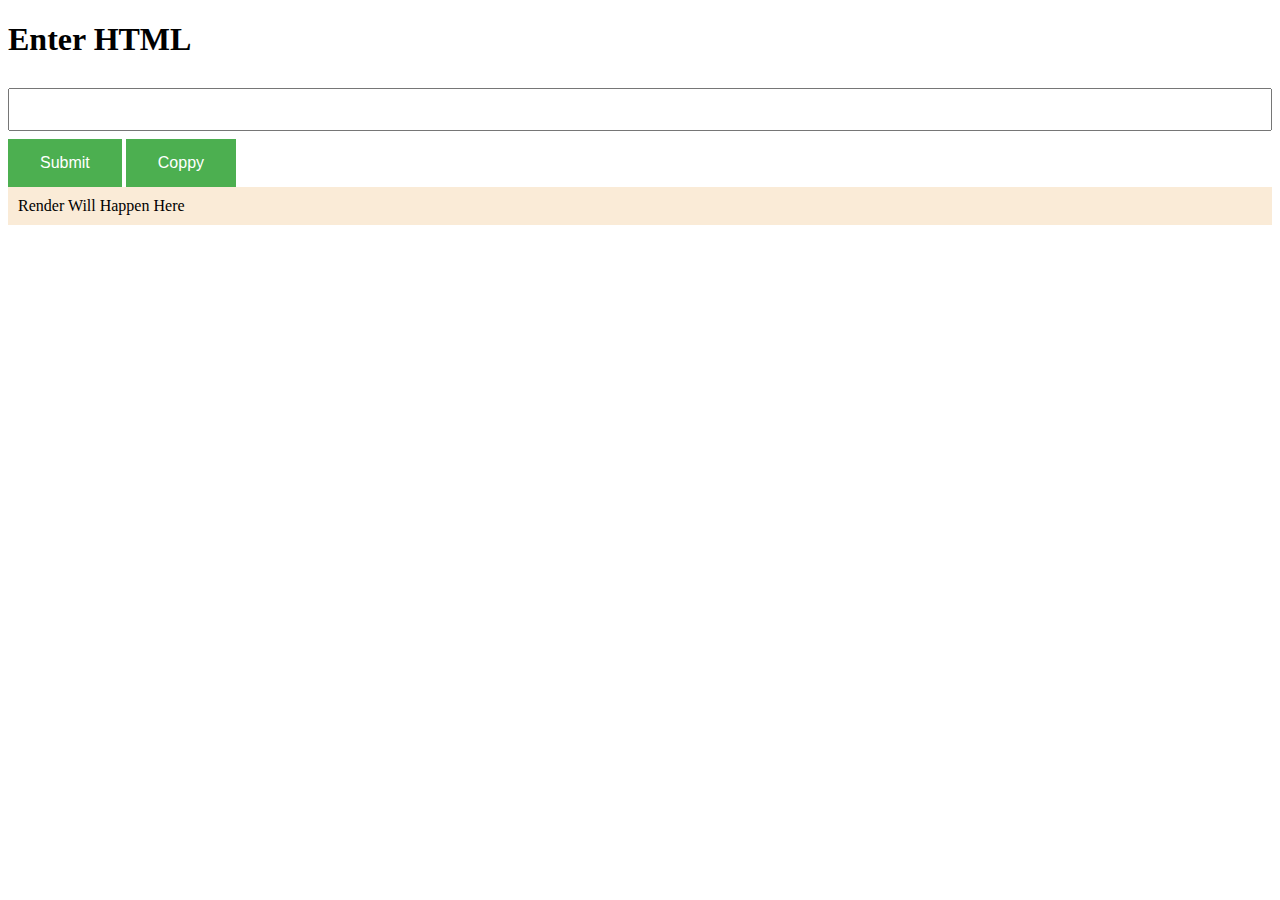
==== index.html @ 163a3310 "First" ====
<!DOCTYPE html>
<html lang="en">

<head>
    <meta charset="UTF-8" />
    <meta http-equiv="X-UA-Compatible" content="IE=edge" />
    <meta name="viewport" content="width=device-width, initial-scale=1.0" />
    <title>Document</title>
    <link rel="stylesheet" href="style.css">
</head>

<body>
    <h1>Enter HTML</h1>
    <input id="inputbox" type="text" />
    <br />
    <button id="button1" class="button">Submit</button>
    <button id="buttoncoppy" class="button">Coppy</button>
    <div id="renderdiv" class="box">
        Render Will Happen Here
    </div>
    <br>
    <script src="main.js"></script>
</body>

</html>
---- style.css ----
.button {
  background-color: #4caf50; /* Green */
  border: none;
  color: white;
  padding: 15px 32px;
  text-align: center;
  text-decoration: none;
  display: inline-block;
  font-size: 16px;
}

input[type="text"] {
  width: 100%;
  padding: 12px 20px;
  margin: 8px 0;
  box-sizing: border-box;
}

.box {
  background-color: antiquewhite;
  padding: 10px;
  border: 2px;
  border-color: aqua;
}
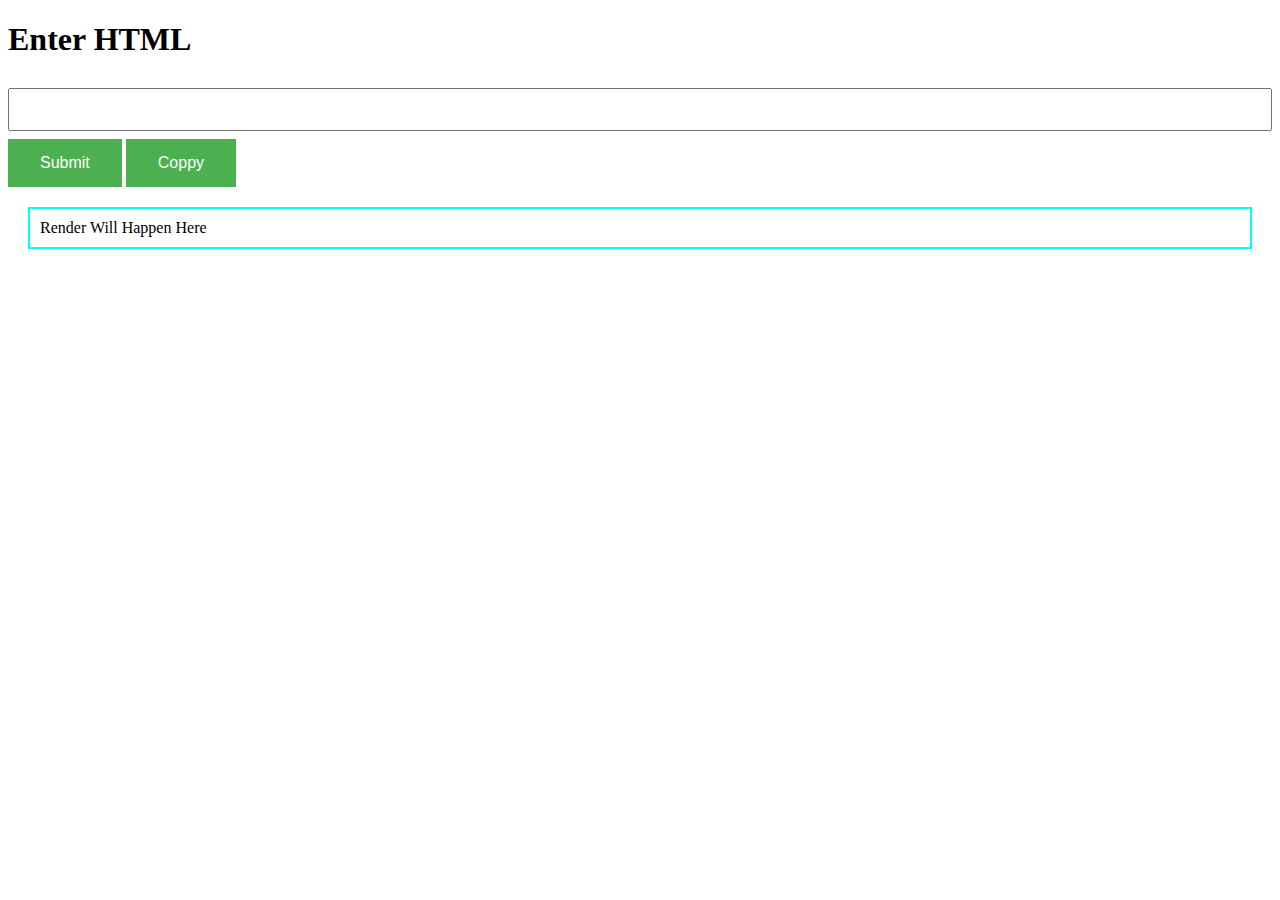
==== commit b86c23ac: "Box Css" ====
--- a/index.html
+++ b/index.html
@@ -5,7 +5,7 @@
     <meta charset="UTF-8" />
     <meta http-equiv="X-UA-Compatible" content="IE=edge" />
     <meta name="viewport" content="width=device-width, initial-scale=1.0" />
-    <title>Document</title>
+    <title>Mender</title>
     <link rel="stylesheet" href="style.css">
 </head>
 
--- a/style.css
+++ b/style.css
@@ -17,8 +17,7 @@
 }
 
 .box {
-  background-color: antiquewhite;
+  margin: 20px;
   padding: 10px;
-  border: 2px;
-  border-color: aqua;
+  border: 2px solid aqua;
 }
